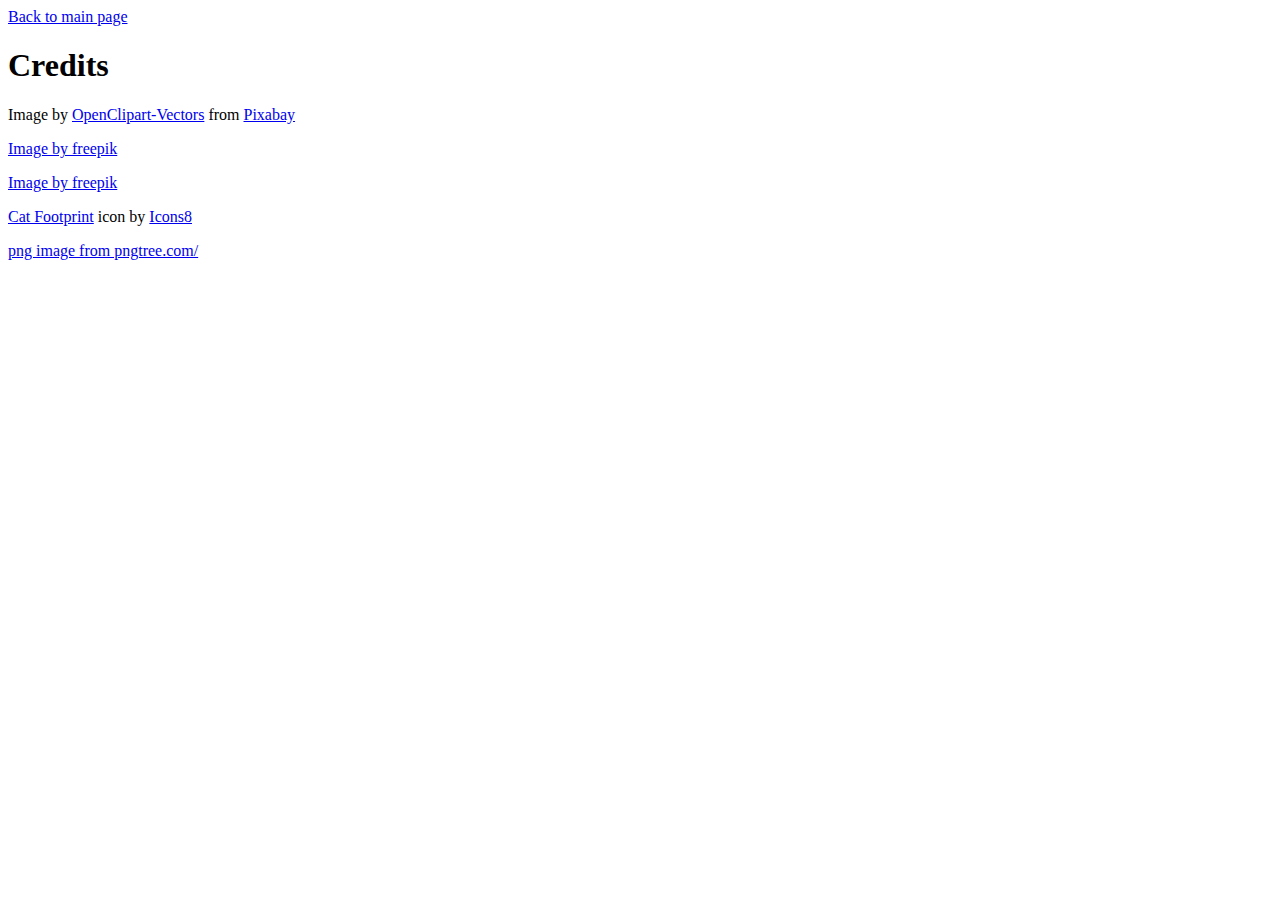
==== credits.html @ dbcc798a "add credits page" ====
<!doctype html>
<html lang='en'>
<head>
  <meta charset='UTF-8'>
  <meta name='viewport'
        content='width=device-width, user-scalable=no, initial-scale=1.0, maximum-scale=1.0, minimum-scale=1.0'>
  <meta http-equiv='X-UA-Compatible' content='ie=edge'>
  <title>Credits</title>
</head>
<body>

<a href='index.html'>Back to main page</a>

<h1>Credits</h1>

<p>Image by <a
  href='https://pixabay.com/users/openclipart-vectors-30363/?utm_source=link-attribution&utm_medium=referral&utm_campaign=image&utm_content=154981'>OpenClipart-Vectors</a>
  from <a
    href='https://pixabay.com//?utm_source=link-attribution&utm_medium=referral&utm_campaign=image&utm_content=154981'>Pixabay</a>
</p>
<p><a
  href='https://www.freepik.com/free-vector/hand-drawn-emotes-element-collection_34744674.htm#fromView=search&page=1&position=38&uuid=38eec67e-e52b-43b4-8dcb-5ce395c4d869'>Image
  by freepik</a></p>
<a href='https://www.freepik.com/free-vector/hand-drawn-emotes-element-collection_34744674.htm'>Image by freepik</a>
<p><a target='_blank' href='https://icons8.com/icon/121198/cat-footprint'>Cat Footprint</a> icon by <a target='_blank'
                                                                                                       href='https://icons8.com'>Icons8</a>
</p>
<p><a href='https://pngtree.com/freepng/black-and-white-minimalist-line-grid_8473376.html'>png image from
  pngtree.com/</a></p>

</body>
</html>
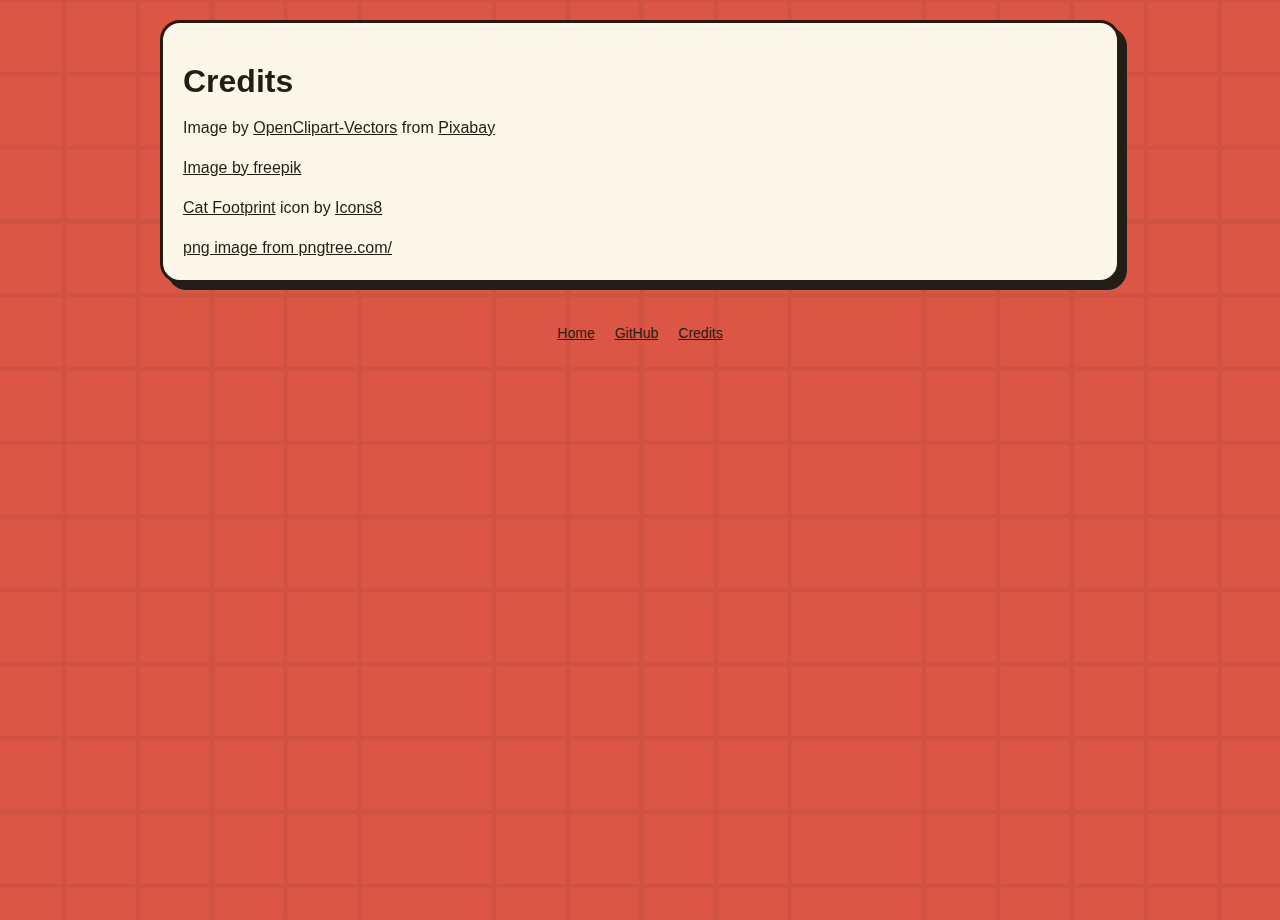
==== commit acb9d0d4: "add why page and some refactoring" ====
--- a/credits.html
+++ b/credits.html
@@ -1,32 +1,54 @@
-<!doctype html>
+<!DOCTYPE html>
 <html lang='en'>
 <head>
   <meta charset='UTF-8'>
-  <meta name='viewport'
-        content='width=device-width, user-scalable=no, initial-scale=1.0, maximum-scale=1.0, minimum-scale=1.0'>
-  <meta http-equiv='X-UA-Compatible' content='ie=edge'>
-  <title>Credits</title>
+  <meta name='viewport' content='width=device-width, initial-scale=1.0'>
+
+  <meta charset='UTF-8'>
+  <meta name='viewport' content='width=device-width, initial-scale=1.0'>
+  <title>Kitty Fun Ideas Generator | Credits</title>
+  <meta name='description'
+        content='Credits for the Kitty Fun Ideas Generator'>
+  <link rel='stylesheet' href='reset.css?v=20240804'>
+  <link rel='stylesheet' href='style.css?v=20240804'>
+  <link rel='preconnect' href='https://fonts.googleapis.com'>
+  <link rel='preconnect' href='https://fonts.gstatic.com' crossorigin>
+  <link href='https://fonts.googleapis.com/css2?family=Leckerli+One&display=swap' rel='stylesheet'>
+  <link rel='icon' type='image/png' sizes='16x16' href='/assets/favicon/favicon-16.png'>
+  <link rel='icon' type='image/png' sizes='32x32' href='/assets/favicon/favicon-32.png'>
+  <link rel='icon' type='image/png' sizes='96x96' href='/assets/favicon/favicon-96.png'>
 </head>
 <body>
 
-<a href='index.html'>Back to main page</a>
+<div class='container'>
+  <main class='credits-page'>
+    <div class='card'>
+      <h1>Credits</h1>
 
-<h1>Credits</h1>
+      <p>Image by <a
+        href='https://pixabay.com/users/openclipart-vectors-30363/?utm_source=link-attribution&utm_medium=referral&utm_campaign=image&utm_content=154981'>OpenClipart-Vectors</a>
+        from <a
+          href='https://pixabay.com//?utm_source=link-attribution&utm_medium=referral&utm_campaign=image&utm_content=154981'>Pixabay</a>
+      </p>
+      <p><a
+        href='https://www.freepik.com/free-vector/hand-drawn-emotes-element-collection_34744674.htm#fromView=search&page=1&position=38&uuid=38eec67e-e52b-43b4-8dcb-5ce395c4d869'>Image
+        by freepik</a></p>
+      <p><a target='_blank' href='https://icons8.com/icon/121198/cat-footprint'>Cat Footprint</a> icon by <a
+        target='_blank'
+        href='https://icons8.com'>Icons8</a>
+      </p>
+      <p><a href='https://pngtree.com/freepng/black-and-white-minimalist-line-grid_8473376.html'>png image from
+        pngtree.com/</a></p>
+    </div>
+  </main>
+</div>
 
-<p>Image by <a
-  href='https://pixabay.com/users/openclipart-vectors-30363/?utm_source=link-attribution&utm_medium=referral&utm_campaign=image&utm_content=154981'>OpenClipart-Vectors</a>
-  from <a
-    href='https://pixabay.com//?utm_source=link-attribution&utm_medium=referral&utm_campaign=image&utm_content=154981'>Pixabay</a>
-</p>
-<p><a
-  href='https://www.freepik.com/free-vector/hand-drawn-emotes-element-collection_34744674.htm#fromView=search&page=1&position=38&uuid=38eec67e-e52b-43b4-8dcb-5ce395c4d869'>Image
-  by freepik</a></p>
-<a href='https://www.freepik.com/free-vector/hand-drawn-emotes-element-collection_34744674.htm'>Image by freepik</a>
-<p><a target='_blank' href='https://icons8.com/icon/121198/cat-footprint'>Cat Footprint</a> icon by <a target='_blank'
-                                                                                                       href='https://icons8.com'>Icons8</a>
-</p>
-<p><a href='https://pngtree.com/freepng/black-and-white-minimalist-line-grid_8473376.html'>png image from
-  pngtree.com/</a></p>
-
+<footer>
+  <div class='links'>
+    <a href='index.html'>Home</a>
+    <a target='_blank' href='https://github.com/laniywhdev/kitty-ideas'>GitHub</a>
+    <a href='credits.html'>Credits</a>
+  </div>
+</footer>
 </body>
 </html>--- a/style.css
+++ b/style.css
@@ -0,0 +1,238 @@
+/* Global Styles */
+:root {
+  --color-primary: #221E15;
+  --color-secondary: #333;
+  --color-accent-yellow: #FFB700;
+  --color-accent-blue: #4893AF;
+  --color-foreground: #FDF7E9;
+  --color-background: #DB5645;
+  font-size: 10px;
+}
+
+body {
+  font-family: "Montserrat", sans-serif;
+  font-optical-sizing: auto;
+  font-style: normal;
+  background-color: var(--color-background);
+  background-image: url("/assets/images/background_grid.png");
+  color: var(--color-primary);
+  margin: 0;
+  padding: 0;
+  font-size: 1.6rem;
+}
+
+a, a:visited {
+  text-decoration: underline;
+}
+@media (hover: hover) {
+  a:hover {
+    color: var(--color-accent-yellow);
+  }
+}
+a:active {
+  color: var(--color-accent-yellow);
+}
+
+button {
+  -webkit-tap-highlight-color: transparent;
+  cursor: pointer;
+  background-color: var(--color-accent-yellow);
+  padding: 1.3rem 4rem;
+  font-size: clamp(2rem, 5vw + 1rem, 4rem);
+  border-radius: 100px;
+  border: 3px solid var(--color-primary);
+  filter: drop-shadow(7px 7px 0 var(--color-primary));
+}
+
+
+.text-cursive {
+  font-family: "Leckerli One", cursive;
+}
+
+.container {
+  padding: 0 2rem;
+  max-width: 1000px;
+  margin: 0 auto;
+}
+
+.card {
+  padding: 2rem;
+  background-color: var(--color-foreground);
+  border-radius: 2rem;
+  border: 3px solid var(--color-primary);
+  filter: drop-shadow(7px 7px 0 var(--color-primary));
+}
+
+footer {
+  padding: 2rem;
+}
+
+footer .links {
+  display: flex;
+  gap: 2rem;
+  justify-content: center;
+  font-size: 1.4rem;
+}
+
+
+/* HOME PAGE */
+.title-img {
+  width: 100%;
+  margin: 0 auto;
+  max-width: 500px;
+}
+
+
+.home-page {
+  text-align: center;
+  min-height: 100vh;
+  display: grid;
+  grid-template-rows: auto 1fr;
+  gap: 1rem;
+  padding-top: 2rem;
+}
+
+.header p {
+  margin: 0;
+}
+
+.lead {
+  font-size: 2rem;
+  margin-bottom: .8rem;
+}
+
+.ideas-generator {
+  height: 100%;
+  width: 100%;
+  display: grid;
+  justify-content: stretch;
+  justify-items: center;
+  grid-template-rows: 1fr auto;
+  gap: 3rem;
+  padding-top: 2rem;
+}
+
+.ideas-container {
+  position: relative;
+  width: 100%;
+  max-width: 800px;
+}
+
+.ideas-container::before {
+  content: '';
+  background-image: url("/assets/images/sleepy_cat.png");
+  background-size: contain;
+  background-repeat: no-repeat;
+  display: inline-block;
+  width: 60px;
+  height: 60px;
+  position: absolute;
+  right: 0;
+  top: 0;
+  z-index: 10;
+  transform: translateY(-50%);
+}
+
+.ideas-container::after {
+  content: '';
+  background-image: url("/assets/images/happy_cat.png");
+  background-size: contain;
+  background-repeat: no-repeat;
+  display: inline-block;
+  width: 80px;
+  height: 80px;
+  position: absolute;
+  left: 0;
+  bottom: 0;
+  z-index: 10;
+  transform: translateY(50%);
+}
+
+.idea {
+  position: absolute;
+  height: 100%;
+  width: 100%;
+  padding: 2rem;
+
+  display: flex;
+  align-items: center;
+  justify-content: center;
+  font-weight: bold;
+  font-style: italic;
+  font-size: clamp(3rem, 5vw + 1rem, 4rem);
+
+  transform: translateX(0);
+  transition: transform .5s cubic-bezier(0.25, 0.1, 0.25, 1);
+}
+
+#new-idea-btn {
+  width: 100%;
+  margin-bottom: 6rem;
+}
+
+@media (hover: hover) {
+  #new-idea-btn:hover {
+    background-color: var(--color-accent-blue);
+  }
+}
+#new-idea-btn:active {
+  background-color: var(--color-accent-blue);
+}
+
+.btn-container {
+  position: relative;
+}
+
+.arrow-img {
+  position: absolute;
+  right: 0;
+  top: -53px;
+  z-index: 10;
+  width: 50px;
+  height: 50px;
+  transition: height .3s ease;
+}
+
+.rotate-arrow{
+  animation: rotate .4s ease-in-out;
+}
+
+@keyframes rotate {
+  0% {
+    transform: rotate(0deg);
+  }
+  50% {
+    transform: rotate(-20deg);
+  }
+  100% {
+    transform: rotate(0deg);
+  }
+}
+
+.hidden {
+  transform: translateX(-220%);
+}
+
+.new-idea {
+  transform: translateX(220%);
+  position: absolute;
+  top: 0;
+}
+
+.in-view {
+  transform: translateX(0);
+}
+
+/* WHY PAGE */
+.why-page {
+  margin-block: 2rem;
+}
+
+.why-page .card {
+  padding: 2rem;
+}
+
+/* CREDITS PAGE */
+.credits-page {
+  margin-block: 2rem;
+}
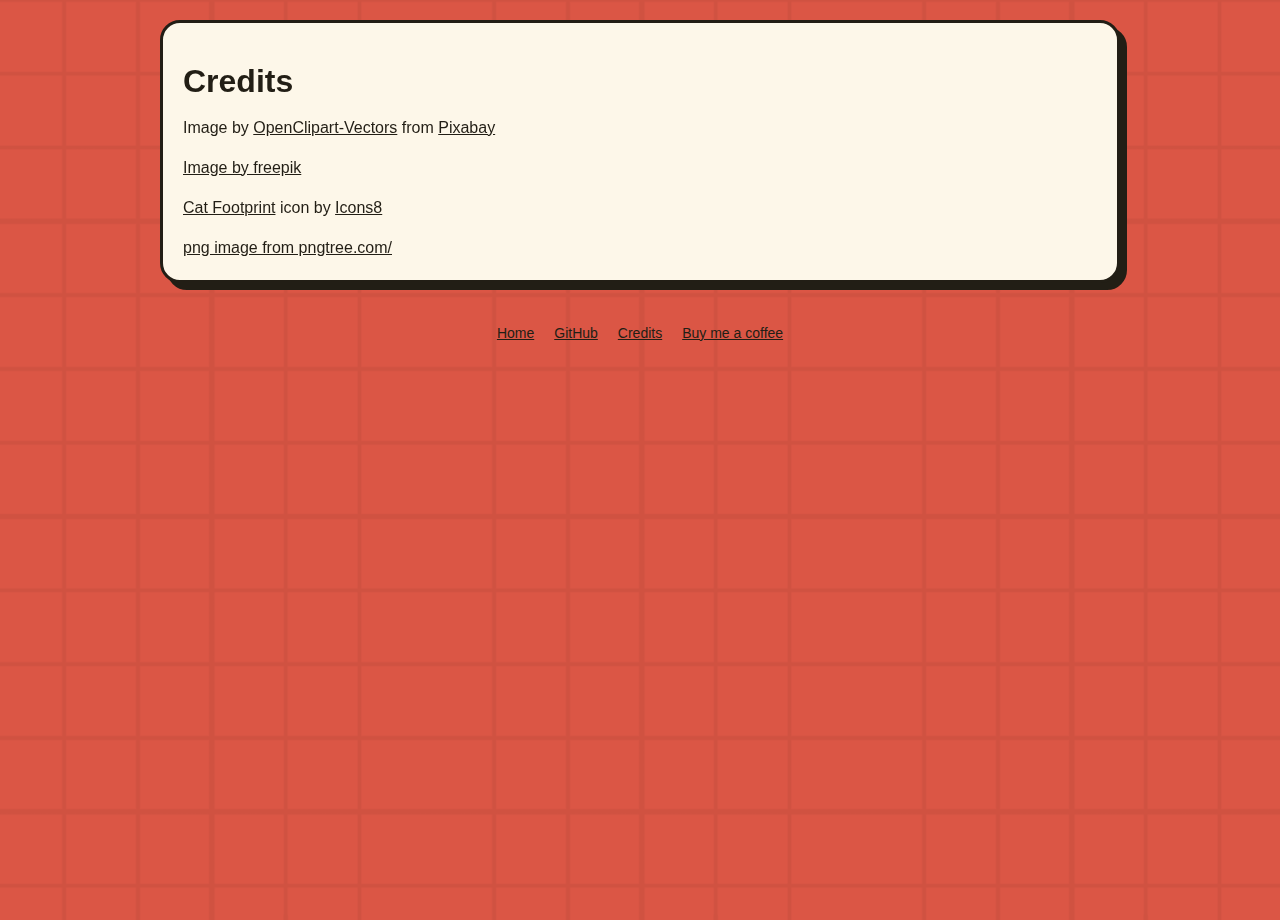
==== commit 842d465e: "add buy me a coffee link" ====
--- a/credits.html
+++ b/credits.html
@@ -48,6 +48,7 @@
     <a href='index.html'>Home</a>
     <a target='_blank' href='https://github.com/laniywhdev/kitty-ideas'>GitHub</a>
     <a href='credits.html'>Credits</a>
+    <a target='_blank' href='https://www.buymeacoffee.com/lanihuang'>Buy me a coffee</a>
   </div>
 </footer>
 </body>
